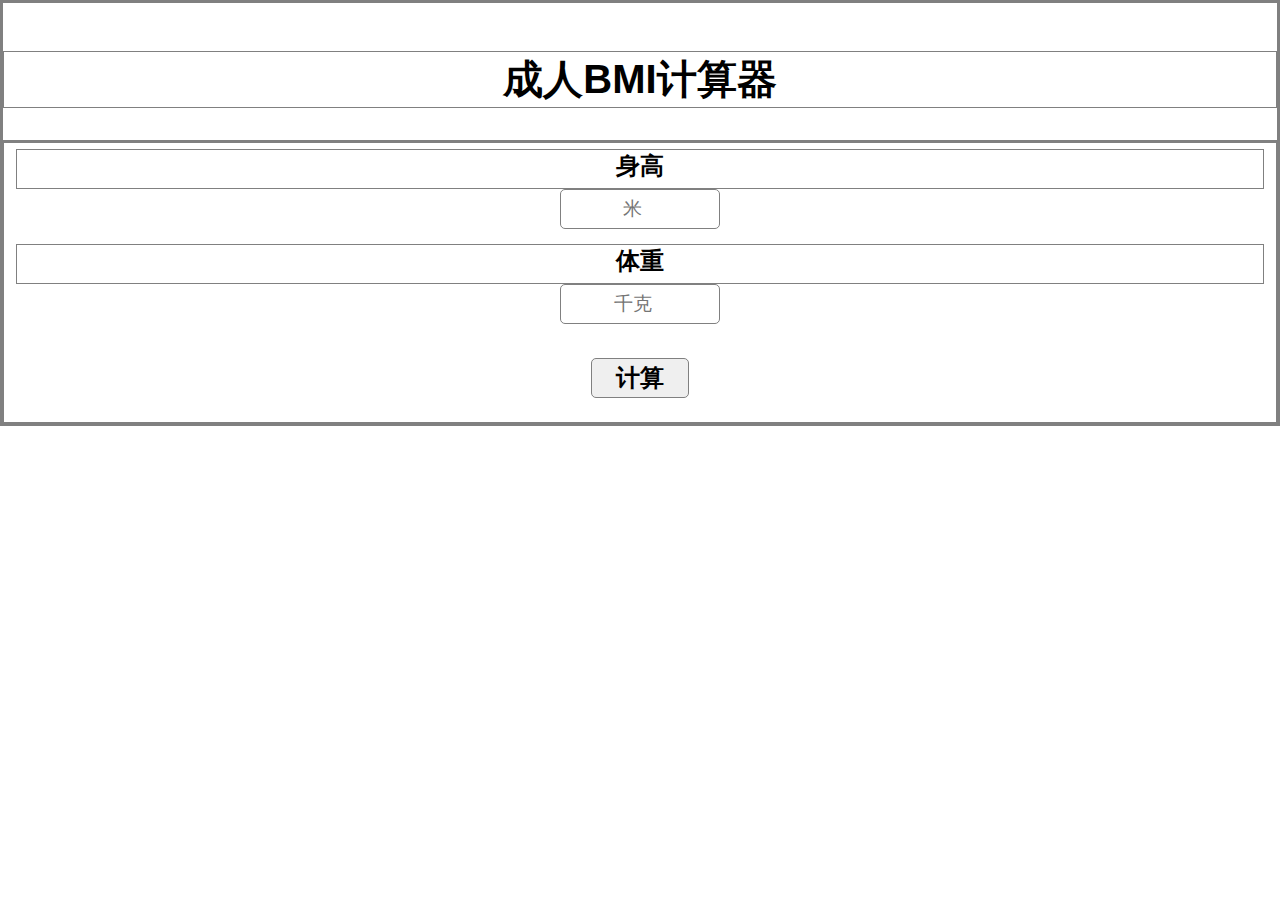
==== bmi/index.html @ a36a2359 "add bmi calculator" ====
<!DOCTYPE html>
<html lang="zh">

<head>
  <meta charset="UTF-8" />
  <meta name="viewport" content="width=device-width, initial-scale=1.0" />
  <title>BMI Calculator</title>
  <link rel="stylesheet" href="style.css" />
</head>

<body>
  <header>
    <h1>成人BMI计算器</h1>
  </header>
  <main>
    <form>
      <fieldset>
        <label for="height" class="bold">身高</label>
        <input type="number" id="height" min="0.5" max="3.0" step="0.01" placeholder="米" required />
      </fieldset>
      <fieldset>
        <label for="weight" class="bold">体重</label>
        <input type="number" id="weight" min="1" max="1000" step="0.1" placeholder="千克" required />
      </fieldset>
      <input type="submit" id="button" value="计算" class="bold" />
    </form>
    <div id="result" hidden>
      <div id="bmi"><span class="bold">BMI: </span><span id="value"></span></div>
    </div>
  </main>
  <aside id="categories" hidden>
    <table>
      <thead class="bold">
        <tr>
          <td>BMI区间</td>
          <td>分类</td>
        </tr>
      </thead>
      <tbody>
        <tr>
          <td>低于 18.5</td>
          <td>体重过轻</td>
        </tr>
        <tr>
          <td>18.5 至 24</td>
          <td>体重正常</td>
        </tr>
        <tr>
          <td>24 至 28</td>
          <td>超重</td>
        </tr>
        <tr>
          <td>高于 28</td>
          <td>肥胖</td>
        </tr>
      </tbody>
    </table>
  </aside>
  <script src="script.js"></script>
</body>

</html>
---- bmi/style.css ----
* {
  margin: 0;
  box-sizing: border-box;
  border: 1px solid grey;
}

html {
  width: 100vw;
}

body {
  text-align: center;
  font-family: Verdana, Tahoma, sans-serif;
}

h1 {
  margin: 3rem 0 2rem;
  font-size: 2.5rem;
}

fieldset {
  border: none;
}

label, input {
  display: block;
  height: 40px;
  margin: 0 auto;
  font-size: 1.5rem;
}

.bold {
  font-weight: bold;
}

input {
  width: 10rem;
  margin: 0 auto;
  border-radius: 5px;
  text-align: center;
  font-size: 1.2rem;
}

#button {
  width: 6.18rem;
  margin: 1.5rem auto;
  font-size: 1.5rem;
}

#result {
  margin-top: 2rem;
  font-size: 1.5rem;
}

table {
  width: 15rem;
  margin: 1.5rem auto;
  border-collapse: collapse;
}

td {
  padding: 5px;
  border: 1px solid #aaa;
}
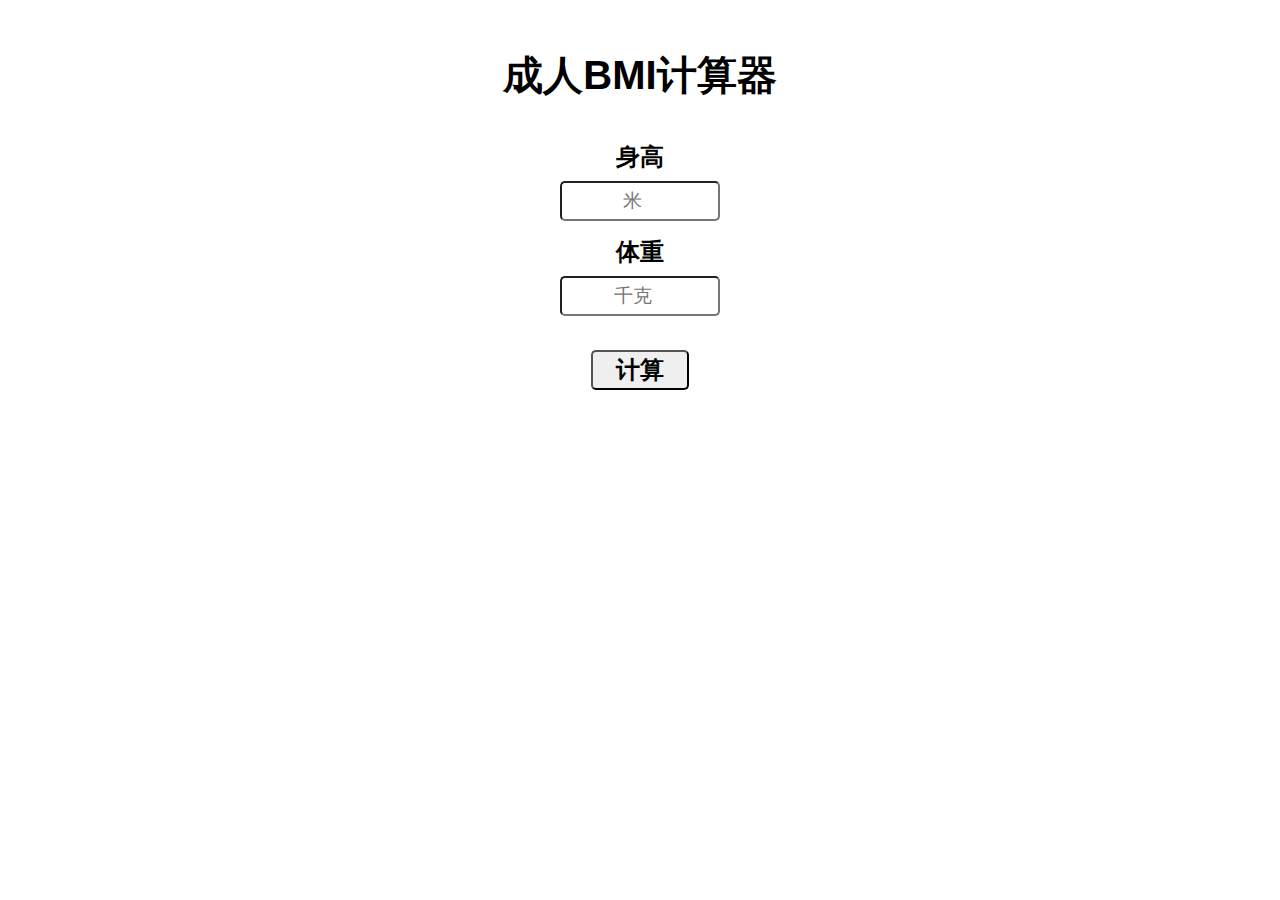
==== commit 4976f96c: "update" ====
--- a/bmi/index.html
+++ b/bmi/index.html
@@ -43,7 +43,7 @@
         </tr>
         <tr>
           <td>18.5 至 24</td>
-          <td>体重正常</td>
+          <td>正常体重</td>
         </tr>
         <tr>
           <td>24 至 28</td>
--- a/bmi/style.css
+++ b/bmi/style.css
@@ -1,7 +1,6 @@
 * {
   margin: 0;
   box-sizing: border-box;
-  border: 1px solid grey;
 }
 
 html {
@@ -52,10 +51,15 @@
   font-size: 1.5rem;
 }
 
+aside {
+  margin: 2rem auto 0;
+}
+
 table {
   width: 15rem;
   margin: 1.5rem auto;
   border-collapse: collapse;
+  color: #777;
 }
 
 td {
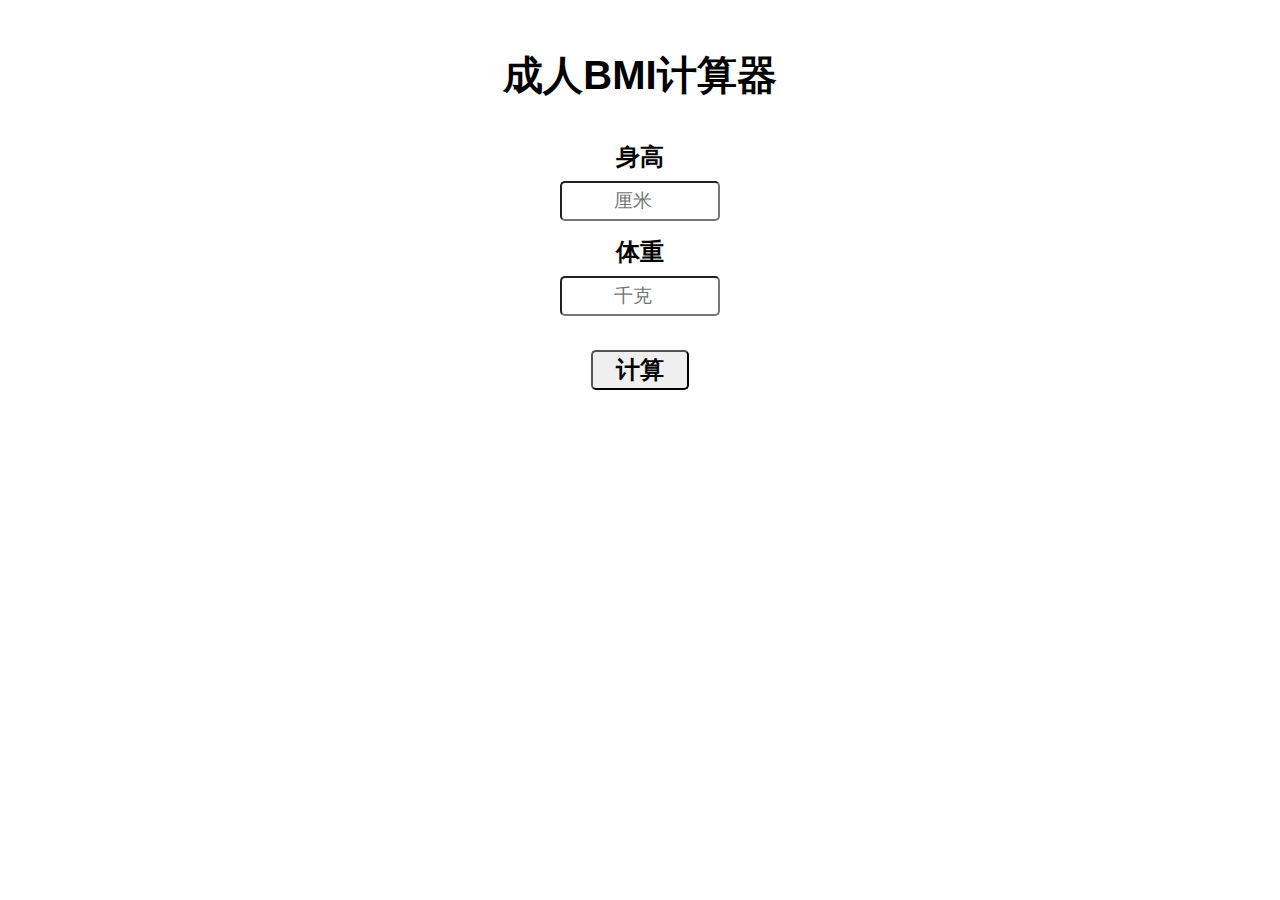
==== commit 247aab52: "update" ====
--- a/bmi/index.html
+++ b/bmi/index.html
@@ -16,7 +16,7 @@
     <form>
       <fieldset>
         <label for="height" class="bold">身高</label>
-        <input type="number" id="height" min="0.5" max="3.0" step="0.01" placeholder="米" required />
+        <input type="number" id="height" min="50" max="250" step="0.1" placeholder="厘米" required />
       </fieldset>
       <fieldset>
         <label for="weight" class="bold">体重</label>
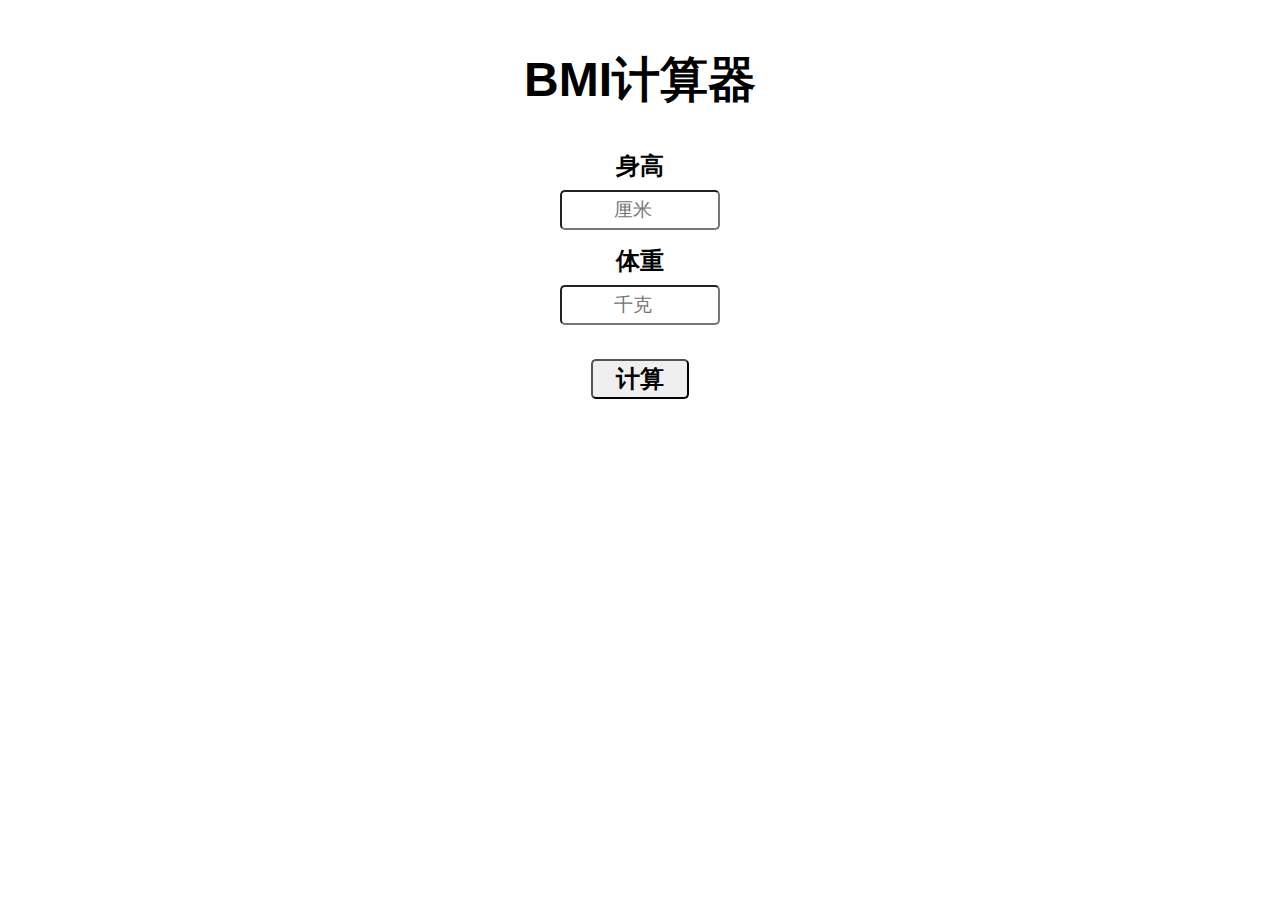
==== commit f16a03c1: "update ui" ====
--- a/bmi/index.html
+++ b/bmi/index.html
@@ -10,22 +10,24 @@
 
 <body>
   <header>
-    <h1>成人BMI计算器</h1>
+    <h1>BMI计算器</h1>
   </header>
   <main>
     <form>
       <fieldset>
         <label for="height" class="bold">身高</label>
-        <input type="number" id="height" min="50" max="250" step="0.1" placeholder="厘米" required />
+        <input type="number" id="height" placeholder="厘米" />
       </fieldset>
       <fieldset>
         <label for="weight" class="bold">体重</label>
-        <input type="number" id="weight" min="1" max="1000" step="0.1" placeholder="千克" required />
+        <input type="number" id="weight" placeholder="千克" />
       </fieldset>
       <input type="submit" id="button" value="计算" class="bold" />
     </form>
     <div id="result" hidden>
-      <div id="bmi"><span class="bold">BMI: </span><span id="value"></span></div>
+      <div id="bmi">
+        <span class="bold">BMI: </span>
+        <span id="value"></span></div>
     </div>
   </main>
   <aside id="categories" hidden>
--- a/bmi/style.css
+++ b/bmi/style.css
@@ -9,12 +9,12 @@
 
 body {
   text-align: center;
-  font-family: Verdana, Tahoma, sans-serif;
+  font-family: Helvetica, Verdana, sans-serif;
 }
 
 h1 {
   margin: 3rem 0 2rem;
-  font-size: 2.5rem;
+  font-size: 3rem;
 }
 
 fieldset {
@@ -65,4 +65,8 @@
 td {
   padding: 5px;
   border: 1px solid #aaa;
+}
+
+input.invalid {
+  border: 2px solid red;
 }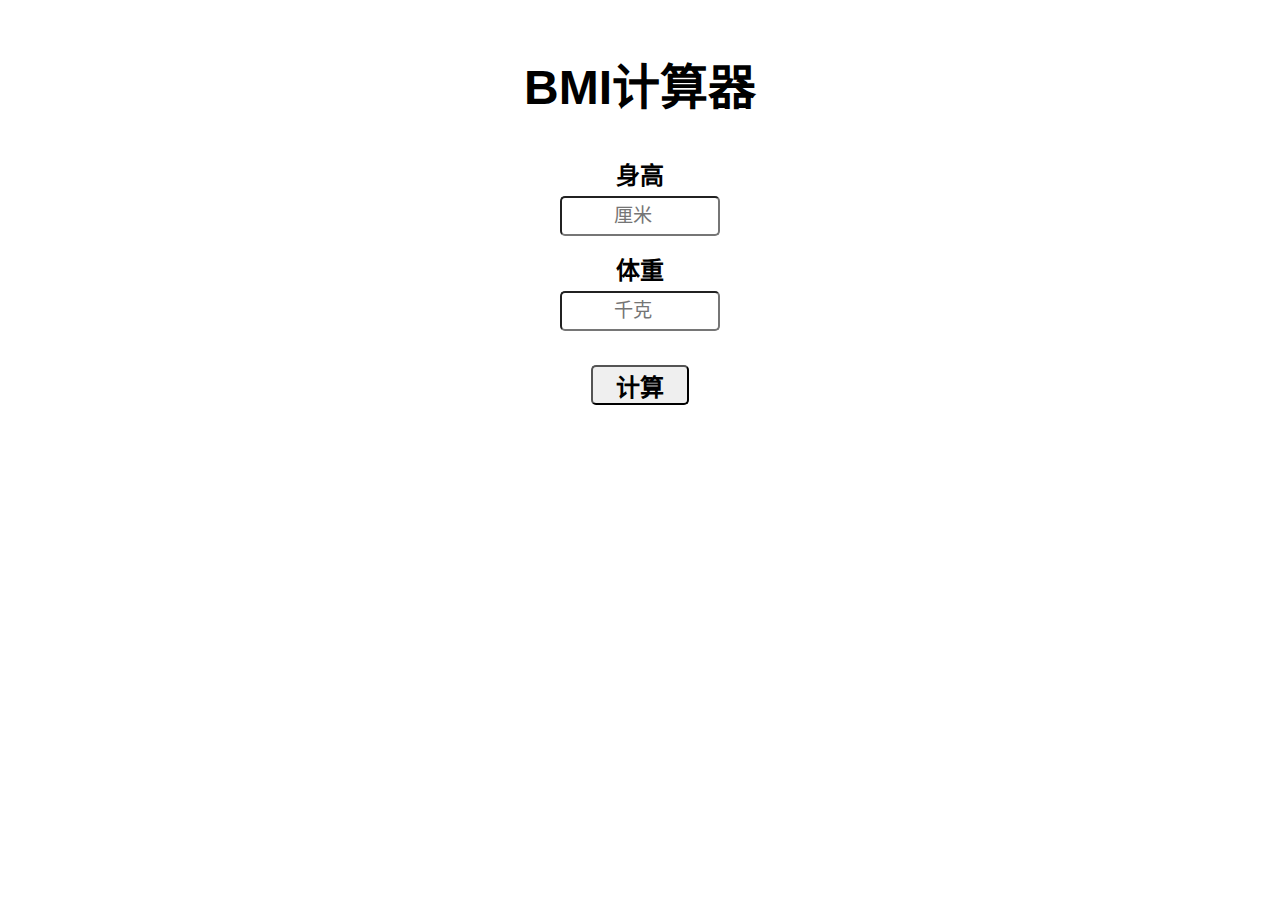
==== commit 2270ddef: "Update index.html" ====
--- a/bmi/index.html
+++ b/bmi/index.html
@@ -1,5 +1,5 @@
 <!DOCTYPE html>
-<html lang="zh">
+<html lang="zh-cn">
 
 <head>
   <meta charset="UTF-8" />
@@ -7,7 +7,6 @@
   <title>BMI Calculator</title>
   <link rel="stylesheet" href="style.css" />
 </head>
-
 <body>
   <header>
     <h1>BMI计算器</h1>
@@ -61,4 +60,4 @@
   <script src="script.js"></script>
 </body>
 
-</html>+</html>
